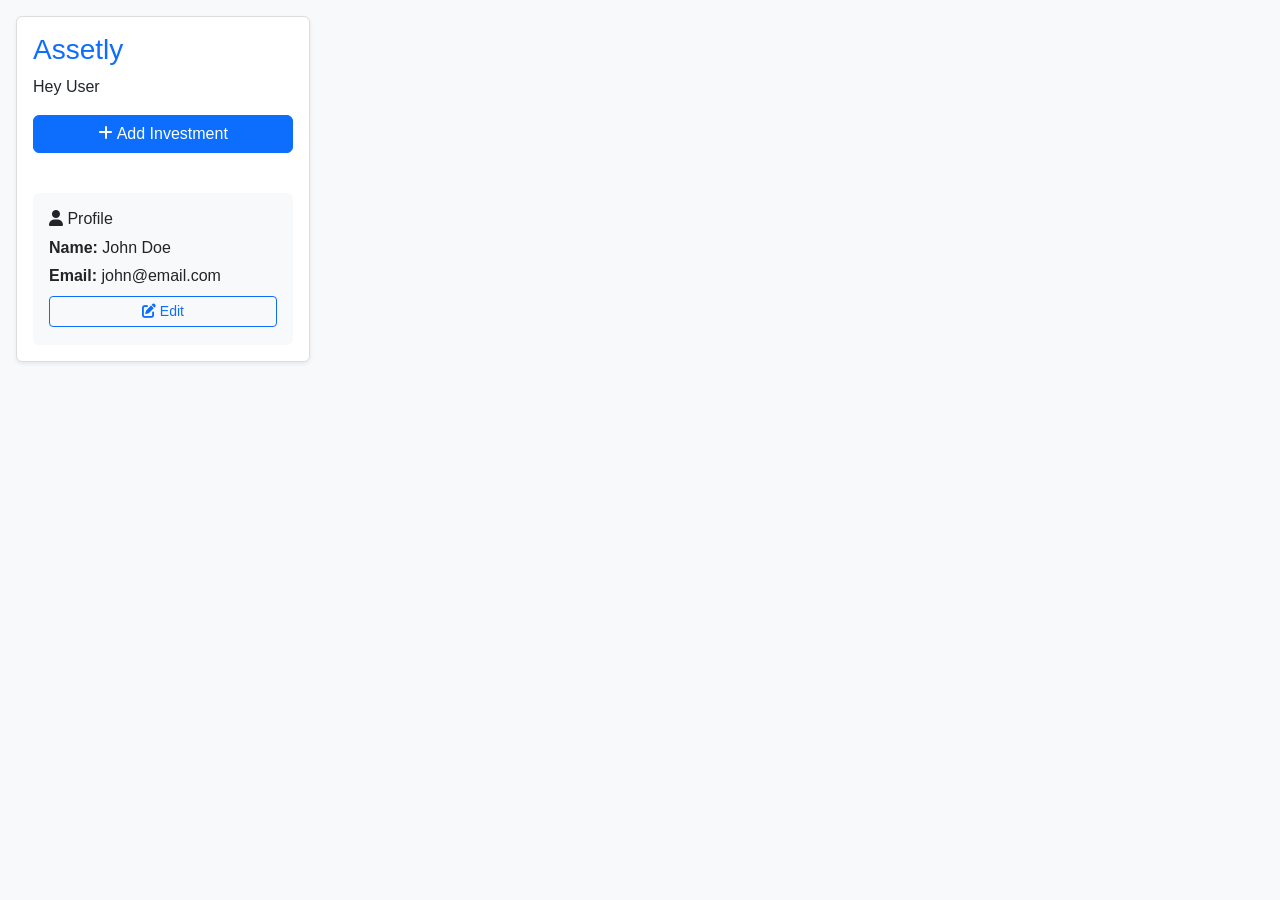
==== news.html @ f77dbea9 "news api backend frontend integration done" ====
<!DOCTYPE html>
<html lang="en">

<head>
    <meta charset="UTF-8">
    <title>Assetly - Portfolio Management</title>
    <meta name="viewport" content="width=device-width, initial-scale=1">
    <link href="https://cdn.jsdelivr.net/npm/bootstrap@5.3.0/dist/css/bootstrap.min.css" rel="stylesheet">
    <link href="https://cdnjs.cloudflare.com/ajax/libs/font-awesome/6.0.0/css/all.min.css" rel="stylesheet">
    <link href="ui.css" rel="stylesheet">
</head>

<body onload="pageloaded()">
    <div class="container-fluid p-3">
        <div class="row">
            <!-- Sidebar Left -->
            <div class="col-md-3 mb-3">
                <div class="card">
                    <div class="card-body">
                        <h3 class="text-primary">Assetly</h3>
                        <p>Hey User</p>
                        <button class="btn btn-primary w-100 mb-3" onclick="showAddForm()">
                            <i class="fas fa-plus"></i> Add Investment
                        </button>
                        <div id="investmentTable" style="display: none;">
                            <h6>My Investments</h6>
                            <table class="table table-sm">
                                <thead>
                                    <tr>
                                        <th>Type</th>
                                        <th>Name</th>
                                        <th>Amount</th>
                                    </tr>
                                </thead>
                                <tbody id="investmentList"></tbody>
                            </table>
                        </div>
                        <div class="mt-4 p-3 bg-light rounded">
                            <h6 class="mb-2"><i class="fas fa-user"></i> Profile</h6>
                            <p class="mb-1"><strong>Name:</strong> <span id="profileName">John Doe</span></p>
                            <p class="mb-2"><strong>Email:</strong> <span id="profileEmail">john@email.com</span></p>
                            <button class="btn btn-outline-primary btn-sm w-100" onclick="showProfileForm()">
                                <i class="fas fa-edit"></i> Edit
                            </button>
                        </div>
                    </div>
                </div>
            </div>
            <div class="col row row-cols-1 row-cols-md-2 g-4" id="parentNews">


            </div>


        </div>
    </div>

    <!-- Add Investment Overlay -->
    <div id="addInvestmentForm" class="modal-overlay" style="display: none;">
        <div class="modal-box">
            <h5>Add Investment</h5>
            <div class="mb-2">
                <label>Type:&nbsp;</label>
                <input type="radio" name="type" value="stock" id="stockRadio" checked onchange="toggleType()"><label
                    for="stockRadio">&nbsp;Stock</label>
                <input type="radio" name="type" value="gold" id="goldRadio" onchange="toggleType()"><label
                    for="goldRadio">&nbsp;Gold</label>
            </div>
            <div id="stockFields">
                <input type="text" id="stockSymbol" class="form-control mb-2" placeholder="Stock Symbol (AAPL)">
                <input type="text" id="stockName" class="form-control mb-2" placeholder="Company Name">
                <input type="number" id="stockQty" class="form-control mb-2" placeholder="Quantity"
                    oninput="calculateStock()">
                <input type="number" id="stockPrice" class="form-control mb-2" placeholder="Price per Share"
                    oninput="calculateStock()">
                <select id="stockSector" class="form-control mb-2">
                    <option value="">Select Sector</option>
                    <option value="IT">Technology</option>
                    <option value="Finance">Finance</option>
                    <option value="Healthcare">Healthcare</option>
                    <option value="Energy">Energy</option>
                </select>
                <input type="number" id="stockAmount" class="form-control mb-2" placeholder="Total Amount" readonly>
            </div>
            <div id="goldFields" style="display: none;">
                <input type="number" id="goldPrice" class="form-control mb-2" placeholder="Price per Ounce"
                    oninput="calculateGold()">
                <input type="number" id="goldWeight" class="form-control mb-2" placeholder="Weight in Ounces"
                    oninput="calculateGold()">
                <input type="number" id="goldAmount" class="form-control mb-2" placeholder="Total Amount" readonly>
            </div>
            <button class="btn btn-primary" onclick="addInvestment()">Add Investment</button>
            <button class="btn btn-secondary" onclick="closeForm()">Cancel</button>
        </div>
    </div>

    <!-- Edit Profile Overlay -->
    <div id="editProfileForm" class="modal-overlay" style="display: none;">
        <div class="modal-box">
            <h5>Edit Profile</h5>
            <input type="text" id="editName" class="form-control mb-2" placeholder="Name">
            <input type="email" id="editEmail" class="form-control mb-2" placeholder="Email">
            <button class="btn btn-primary" onclick="updateProfile()">Update</button>
            <button class="btn btn-secondary" onclick="closeProfileForm()">Cancel</button>
        </div>
    </div>

    <script src="https://cdn.jsdelivr.net/npm/bootstrap@5.3.0/dist/js/bootstrap.bundle.min.js"></script>
    <script src="script.js"></script>
</body>

</html>
---- ui.css ----
body {
    background-color: #f8f9fa;
    font-family: Arial, sans-serif;
}
.card { border: 1px solid #ddd; box-shadow: 0 2px 4px rgba(0,0,0,0.07); }
.bg-light { background-color: #f8f9fa !important; }
.btn { margin-bottom: 2px; }
.badge { padding: 4px 8px; border-radius: 4px; font-size: 0.85rem; }
.modal-overlay {
    position: fixed; top:0; left:0; width:100vw; height:100vh; z-index:1060;
    background: rgba(0,0,0,0.4); display: flex; align-items:center; justify-content:center;
}
.modal-box {
    background: white; padding: 24px 18px; border-radius: 8px;
    min-width: 290px; max-width: 95vw; box-shadow: 0 4px 32px rgba(0,0,0,0.15);
}
.form-control { margin-bottom: 6px; }
@media (max-width: 900px) {
    .col-md-3, .col-md-6 { margin-bottom: 15px; }
    .modal-box { width: 96vw !important; }
}
@media (max-width: 600px) {
    .modal-box { padding: 10px; min-width: 180px; }
}
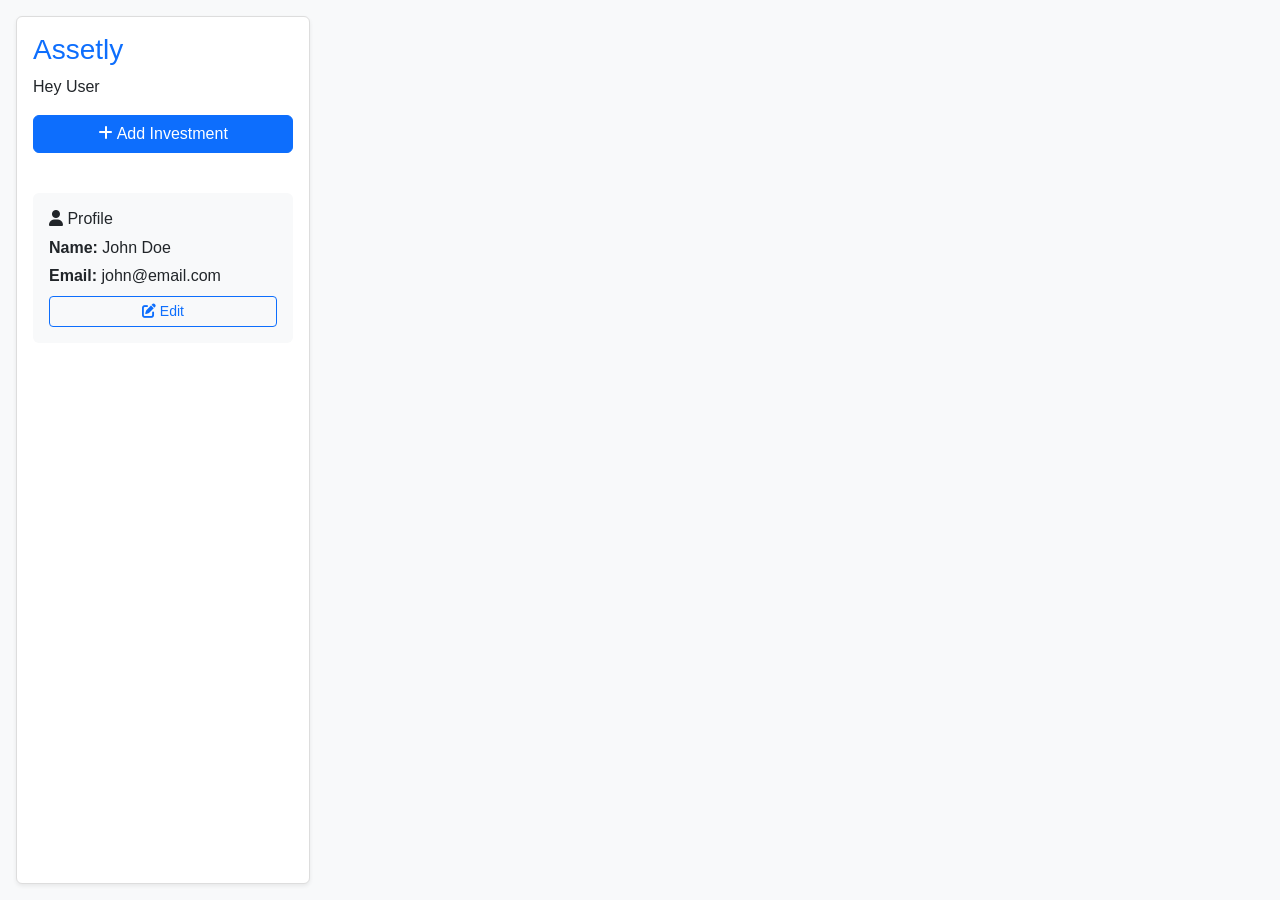
==== commit 250f13f6: "Portfolio page integration done" ====
--- a/news.html
+++ b/news.html
@@ -10,7 +10,7 @@
     <link href="ui.css" rel="stylesheet">
 </head>
 
-<body onload="pageloaded()">
+<body onload="newsPageloaded()">
     <div class="container-fluid p-3">
         <div class="row">
             <!-- Sidebar Left -->
--- a/ui.css
+++ b/ui.css
@@ -1,24 +1,205 @@
+html,
+body {
+    height: 100%;
+    min-height: 100vh;
+}
 body {
     background-color: #f8f9fa;
     font-family: Arial, sans-serif;
-}
-.card { border: 1px solid #ddd; box-shadow: 0 2px 4px rgba(0,0,0,0.07); }
-.bg-light { background-color: #f8f9fa !important; }
-.btn { margin-bottom: 2px; }
-.badge { padding: 4px 8px; border-radius: 4px; font-size: 0.85rem; }
+    min-height: 100vh;
+    display: flex;
+    flex-direction: column;
+}
+.container-fluid {
+    flex: 1 1 auto;
+    min-height: 100vh;
+    display: flex;
+    flex-direction: column;
+}
+.row {
+    flex: 1 1 auto;
+    min-height: 0;
+    display: flex;
+    flex-wrap: wrap;
+    align-items: stretch;
+}
+.col-md-3,
+.col-md-6 {
+    display: flex;
+    flex-direction: column;
+    min-height: 100%;
+}
+.card {
+    border: 1px solid #ddd;
+    box-shadow: 0 2px 4px rgba(0, 0, 0, 0.07);
+    flex: 1 0 auto;
+}
+
+/* Net Worth horizontal card full width */
+.networth-horizontal-card {
+    width: 100%;
+    max-height: 120px;
+    background-color: #0d6efd; /* Bootstrap primary */
+    color: white;
+    border-radius: 12px;
+    box-shadow: 0 4px 12px rgba(13,110,253,0.3);
+}
+
+.networth-horizontal-card .card-body {
+    display: flex;
+    flex-direction: column;
+    justify-content: center;
+    align-items: center;
+    padding: 1rem 0.5rem;
+}
+
+.networth-horizontal-card h6 {
+    font-weight: 600;
+    font-size: 1.2rem;
+    margin-bottom: 0.3rem;
+}
+
+/* Chart card adjustments */
+.chart-card {
+    display: flex;
+    flex-direction: column;
+}
+
+.chart-card .card-body {
+    position: relative;
+    padding: 0;
+    flex: 1 1 auto;
+    min-height: 280px; /* Adjusted height for nicer charts */
+    min-width: 100%;
+}
+
+.chart-card canvas {
+    position: absolute;
+    top: 0;
+    left: 0;
+    bottom: 0;
+    right: 0;
+    width: 100% !important;
+    height: 100% !important;
+}
+
+/* Modal styling */
 .modal-overlay {
-    position: fixed; top:0; left:0; width:100vw; height:100vh; z-index:1060;
-    background: rgba(0,0,0,0.4); display: flex; align-items:center; justify-content:center;
+    position: fixed;
+    top: 0;
+    left: 0;
+    width: 100vw;
+    height: 100vh;
+    z-index: 1060;
+    background: rgba(0, 0, 0, 0.4);
+    display: flex;
+    align-items: center;
+    justify-content: center;
 }
 .modal-box {
-    background: white; padding: 24px 18px; border-radius: 8px;
-    min-width: 290px; max-width: 95vw; box-shadow: 0 4px 32px rgba(0,0,0,0.15);
-}
-.form-control { margin-bottom: 6px; }
+    background: white;
+    padding: 24px 18px;
+    border-radius: 8px;
+    min-width: 290px;
+    max-width: 95vw;
+    box-shadow: 0 4px 32px rgba(0,0,0,0.15);
+}
+.modal-box-large {
+    background: white;
+    padding: 24px;
+    border-radius: 8px;
+    min-width: 500px;
+    max-width: 90vw;
+    max-height: 80vh;
+    overflow-y: auto;
+    box-shadow: 0 4px 32px rgba(0,0,0,0.15);
+}
+.form-control {
+    margin-bottom: 6px;
+}
+
+/* News Cards */
+.news-card {
+    border: 1px solid #eee;
+    padding: 12px;
+    border-radius: 6px;
+    background: #fafafa;
+}
+.news-title {
+    font-size: 0.9rem;
+    margin-bottom: 8px;
+    color: #333;
+}
+.news-desc {
+    font-size: 0.8rem;
+    color: #666;
+    margin-bottom: 8px;
+}
+
+/* History Cards */
+.history-card {
+    border: 1px solid #ddd;
+    padding: 15px;
+    margin-bottom: 10px;
+    border-radius: 6px;
+    background: white;
+}
+.history-date {
+    font-size: 0.8rem;
+    color: #888;
+}
+.history-action {
+    font-weight: bold;
+}
+.history-action.buy {
+    color: #28a745;
+}
+.history-action.sell {
+    color: #dc3545;
+}
+
 @media (max-width: 900px) {
-    .col-md-3, .col-md-6 { margin-bottom: 15px; }
-    .modal-box { width: 96vw !important; }
-}
+    .col-md-3,
+    .col-md-6 {
+        margin-bottom: 15px;
+        min-width: 100vw !important;
+    }
+    .modal-box,
+    .modal-box-large {
+        width: 96vw !important;
+    }
+}
+
+@media (max-width: 768px) {
+  .row.g-3 > .col-6 {
+      flex: 1 1 100% !important;
+      max-width: 100% !important;
+  }
+  .chart-card .card-body {
+      min-height: 240px;
+  }
+}
+
 @media (max-width: 600px) {
-    .modal-box { padding: 10px; min-width: 180px; }
-}+    .container-fluid,
+    .row,
+    body,
+    html {
+        padding: 0 !important;
+    }
+    .card {
+        min-width: 90vw;
+    }
+    .modal-box {
+        padding: 10px;
+        min-width: 180px;
+    }
+    .modal-box-large {
+        padding: 15px;
+        min-width: 200px;
+    }
+    .col-md-3,
+    .col-md-6 {
+        min-width: 100vw !important;
+    }
+}
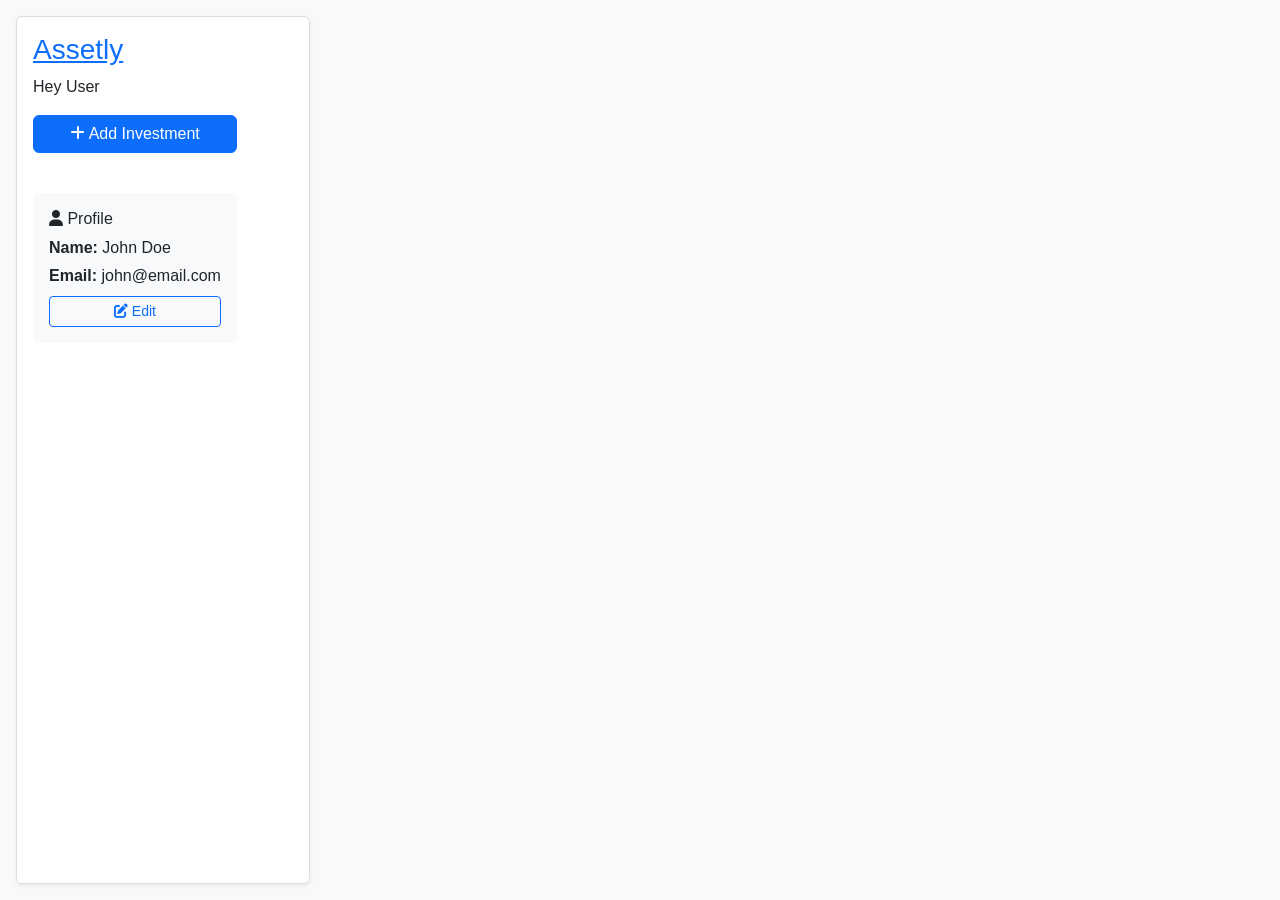
==== commit 087aafd9: "Networth calculation done" ====
--- a/news.html
+++ b/news.html
@@ -14,10 +14,10 @@
     <div class="container-fluid p-3">
         <div class="row">
             <!-- Sidebar Left -->
-            <div class="col-md-3 mb-3">
+            <div class=" col-md-3 mb-3">
                 <div class="card">
-                    <div class="card-body">
-                        <h3 class="text-primary">Assetly</h3>
+                    <div class="card-body position-fixed">
+                        <a href="/index.html"><h3 class="text-primary">Assetly</h3></a>
                         <p>Hey User</p>
                         <button class="btn btn-primary w-100 mb-3" onclick="showAddForm()">
                             <i class="fas fa-plus"></i> Add Investment
@@ -46,13 +46,15 @@
                     </div>
                 </div>
             </div>
-            <div class="col row row-cols-1 row-cols-md-2 g-4" id="parentNews">
-
-
+        
+            <!-- News Column -->
+            <div class="col-md-9">
+                <div class="row row-cols-1 row-cols-md-2 g-4" id="parentNews">
+                    <!-- News cards will be dynamically appended here -->
+                </div>
             </div>
-
-
         </div>
+        
     </div>
 
     <!-- Add Investment Overlay -->
--- a/ui.css
+++ b/ui.css
@@ -158,6 +158,8 @@
     color: #dc3545;
 }
 
+
+
 @media (max-width: 900px) {
     .col-md-3,
     .col-md-6 {
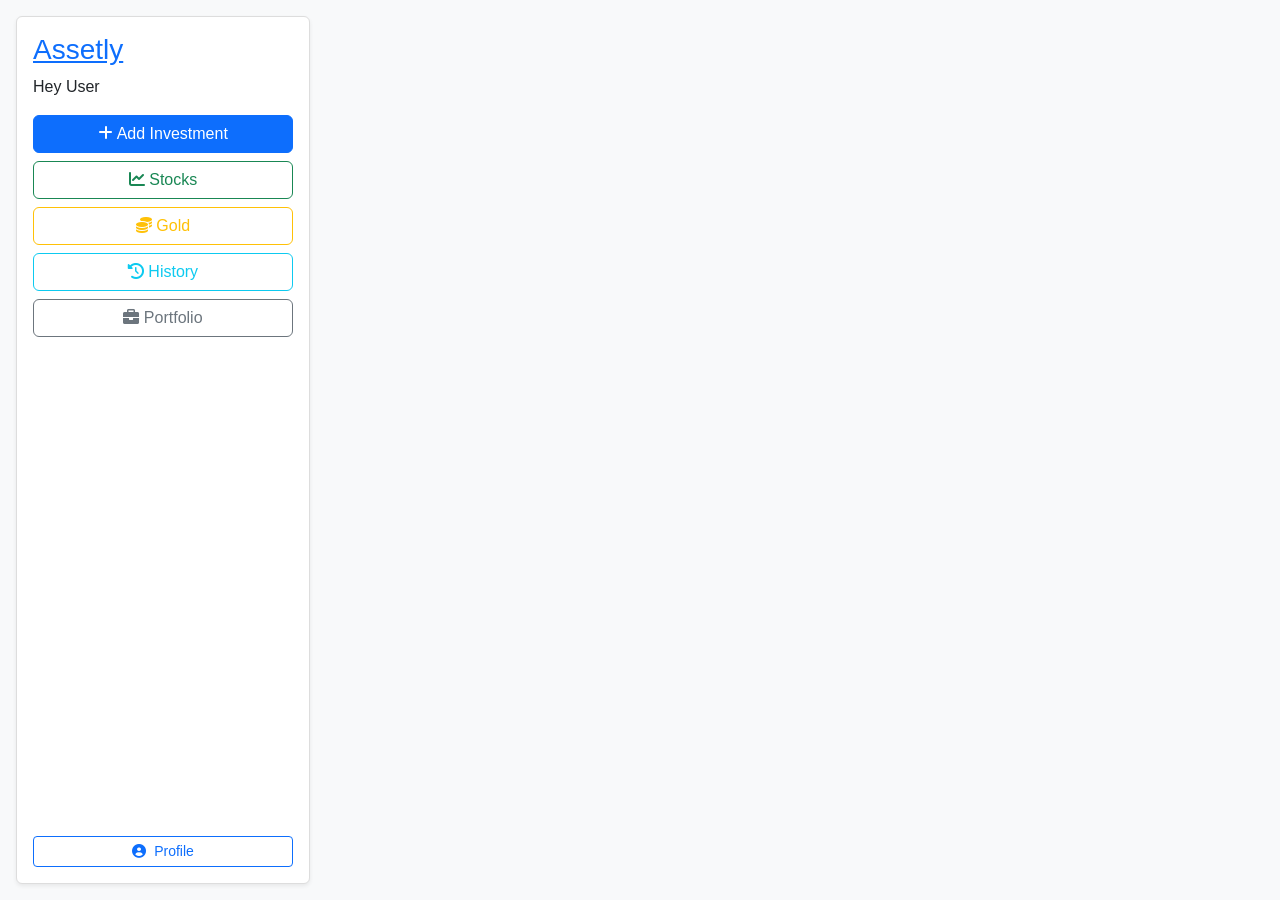
==== commit 5f532fbd: "final integration done" ====
--- a/news.html
+++ b/news.html
@@ -14,34 +14,46 @@
     <div class="container-fluid p-3">
         <div class="row">
             <!-- Sidebar Left -->
-            <div class=" col-md-3 mb-3">
-                <div class="card">
-                    <div class="card-body position-fixed">
-                        <a href="/index.html"><h3 class="text-primary">Assetly</h3></a>
-                        <p>Hey User</p>
-                        <button class="btn btn-primary w-100 mb-3" onclick="showAddForm()">
-                            <i class="fas fa-plus"></i> Add Investment
-                        </button>
-                        <div id="investmentTable" style="display: none;">
-                            <h6>My Investments</h6>
-                            <table class="table table-sm">
-                                <thead>
-                                    <tr>
-                                        <th>Type</th>
-                                        <th>Name</th>
-                                        <th>Amount</th>
-                                    </tr>
-                                </thead>
-                                <tbody id="investmentList"></tbody>
-                            </table>
+            <!-- Left Sidebar -->
+            <div class="col-md-3 mb-3 d-flex flex-column justify-content-between">
+                <div class="card flex-grow-1">
+                    <div class="card-body d-flex flex-column justify-content-between h-100 ">
+                        <div>
+                            <a href="/index.html">
+                                <h3 class="text-primary">Assetly</h3>
+                            </a>
+                            <p>Hey User</p>
+
+                            <!-- Action Buttons -->
+                            <button class="btn btn-primary w-100 mb-2" onclick="showAddForm()">
+                                <i class="fas fa-plus"></i> Add Investment
+                            </button>
+                            <a href="/stocks.html"><button class="btn btn-outline-success w-100 mb-2"
+                                    onclick="showStocksChart()">
+                                    <i class="fas fa-chart-line"></i> Stocks
+                                </button>
+                            </a>
+                            <button class="btn btn-outline-warning w-100 mb-2" onclick="showGoldChart()">
+                                <i class="fas fa-coins"></i> Gold
+                            </button>
+                            <a href="./history.html">
+                                <button class="btn btn-outline-info w-100 mb-2" onclick="showHistory()">
+                                    <i class="fas fa-history"></i> History
+                                </button>
+                            </a>
+                            <a href="/portfolio.html">
+                                <button class="btn btn-outline-secondary w-100 mb-3" onclick="showPortfolio()">
+                                    <i class="fas fa-briefcase"></i> Portfolio
+                                </button>
+                            </a>
                         </div>
-                        <div class="mt-4 p-3 bg-light rounded">
-                            <h6 class="mb-2"><i class="fas fa-user"></i> Profile</h6>
-                            <p class="mb-1"><strong>Name:</strong> <span id="profileName">John Doe</span></p>
-                            <p class="mb-2"><strong>Email:</strong> <span id="profileEmail">john@email.com</span></p>
-                            <button class="btn btn-outline-primary btn-sm w-100" onclick="showProfileForm()">
-                                <i class="fas fa-edit"></i> Edit
-                            </button>
+                        <!-- Profile Button at bottom -->
+                        <div class="mt-4">
+                            <a href="profile.html">
+                                <button class="btn btn-outline-primary btn-sm w-100">
+                                    <i class="fas fa-user-circle me-2"></i>Profile
+                                </button>
+                            </a>
                         </div>
                     </div>
                 </div>
--- a/ui.css
+++ b/ui.css
@@ -73,14 +73,23 @@
     min-width: 100%;
 }
 
+/* ✅ MODIFIED: Center canvas and limit width to 50% */
 .chart-card canvas {
-    position: absolute;
-    top: 0;
-    left: 0;
-    bottom: 0;
-    right: 0;
-    width: 100% !important;
-    height: 100% !important;
+    display: block;
+    margin: 0 auto;
+    width: 50% !important;
+    height: auto !important;
+}
+
+/* ✅ ADDED: Slightly larger section headings inside cards */
+.chart-card .card-header h6 {
+    font-size: 1.2rem;
+    font-weight: 600;
+}
+
+/* ✅ ADDED: Enlarge default canvas font for labels */
+canvas {
+    font-size: 16px !important;
 }
 
 /* Modal styling */
